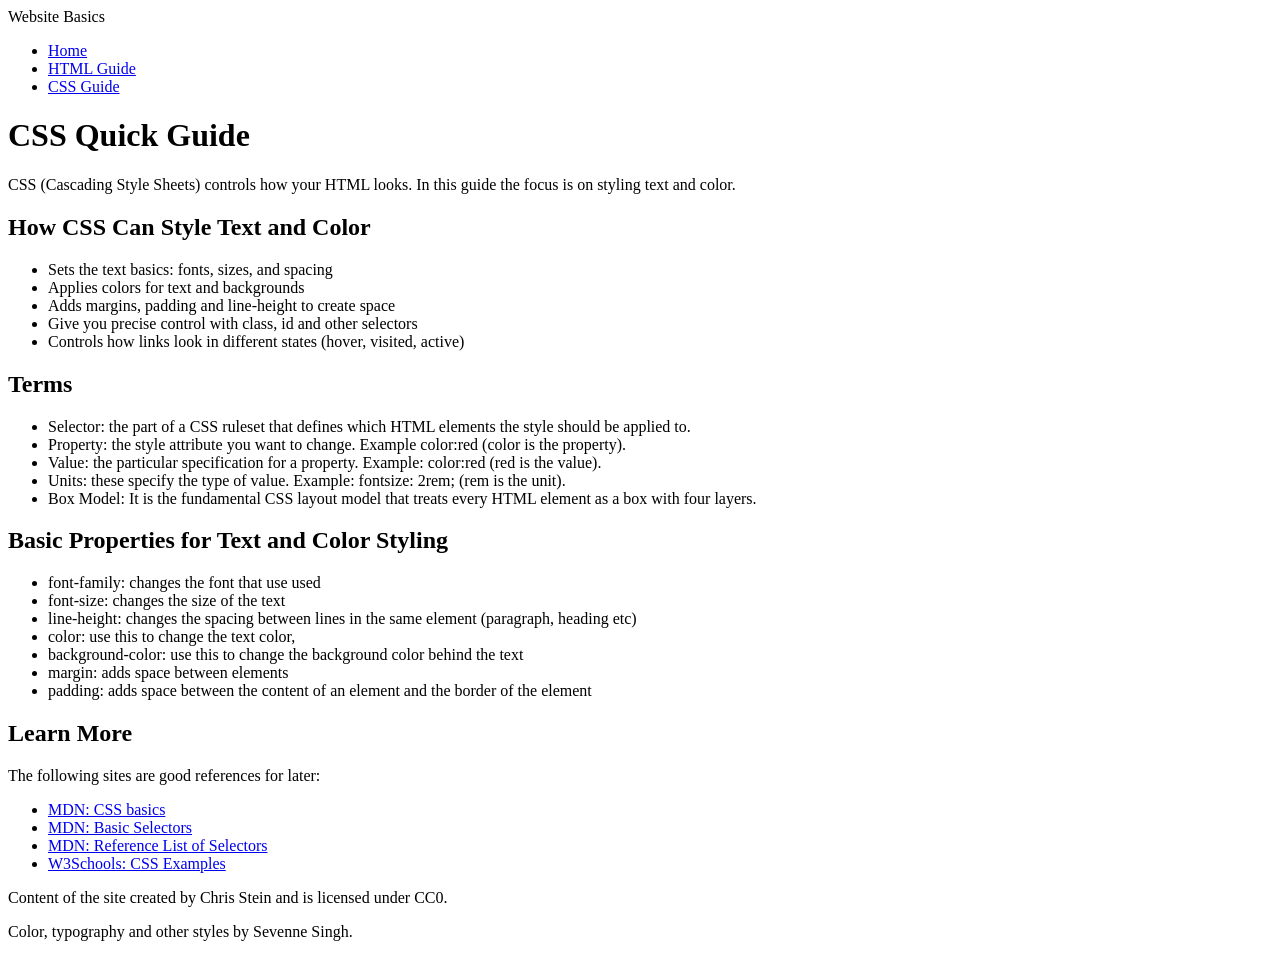
==== css-guide.html @ 6400f205 "CSS GUIDE plus HTML GUIDE page edits" ====
<!DOCTYPE html>
<html lang="en">

<head>
    <meta charset="UTF-8">
    <meta name="viewport" content="width=device-width, initial-scale=1.0">
    <title>Document</title>
</head>

<body>
    <header>
        <div class="site-title">Website Basics</div>
        <nav aria-label="Primary">
            <ul>
                <li><a href="index.html" aria-current="page">Home</a></li>
                <li><a href="html-guide.html">HTML Guide</a></li>
                <li><a href="css-guide.html">CSS Guide</a></li>
            </ul>
        </nav>
    </header>
    <main>
        <h1>CSS Quick Guide</h1>

        <p>CSS (Cascading Style Sheets) controls how your HTML looks. In this guide the focus is on styling text and
            color.</p>


        <h2>How CSS Can Style Text and Color</h2>
        <ul>
            <li>Sets the text basics: fonts, sizes, and spacing</li>
            <li>Applies colors for text and backgrounds</li>
            <li>Adds margins, padding and line-height to create space</li>
            <li>Give you precise control with class, id and other selectors</li>
            <li>Controls how links look in different states (hover, visited, active)</li>
        </ul>


        <h2>Terms</h2>

        <ul>
            <li>Selector: the part of a CSS ruleset that defines which HTML elements the style should be applied to.
            </li>
            <li>Property: the style attribute you want to change. Example color:red (color is the property).</li>
            <li>Value: the particular specification for a property. Example: color:red (red is the value).</li>
            <li>Units: these specify the type of value. Example: fontsize: 2rem; (rem is the unit).</li>
            <li>Box Model: It is the fundamental CSS layout model that treats every HTML element as a box with four
                layers.</li>
        </ul>


        <h2>Basic Properties for Text and Color Styling</h2>
        <ul>

            <li>font-family: changes the font that use used</li>
            <li>font-size: changes the size of the text</li>
            <li>line-height: changes the spacing between lines in the same element (paragraph, heading etc)</li>
            <li>color: use this to change the text color,</li>
            <li>background-color: use this to change the background color behind the text</li>
            <li>margin: adds space between elements</li>
            <li>padding: adds space between the content of an element and the border of the element</li>

        </ul>

        <h2>Learn More</h2>

        <p>The following sites are good references for later:</p>

        <ul>
            <li><a href="https://developer.mozilla.org/enUS/docsP/Learn/Gettingstartedwiththeweb/CSSbasics">MDN: CSS basics</a></li>
            <li><a href="https://developer.mozilla.org/enUS/docs/Learnwebdevelopment/Core/Stylingbasics/Basicselectors">MDN: Basic Selectors</a></li>
            <li><a href="https://developer.mozilla.org/enUS/docs/Web/CSS/CSSselectors">MDN: Reference List of Selectors </a></li>
            <li><a href="https://www.w3schools.com/css/cssexamples.asp">W3Schools: CSS Examples</a></li>
        </ul>

    </main>
    <footer>
        <p>Content of the site created by Chris Stein and is licensed under CC0.</p>
        <p>Color, typography and other styles by Sevenne Singh.</p>
    </footer>
</body>

</html>
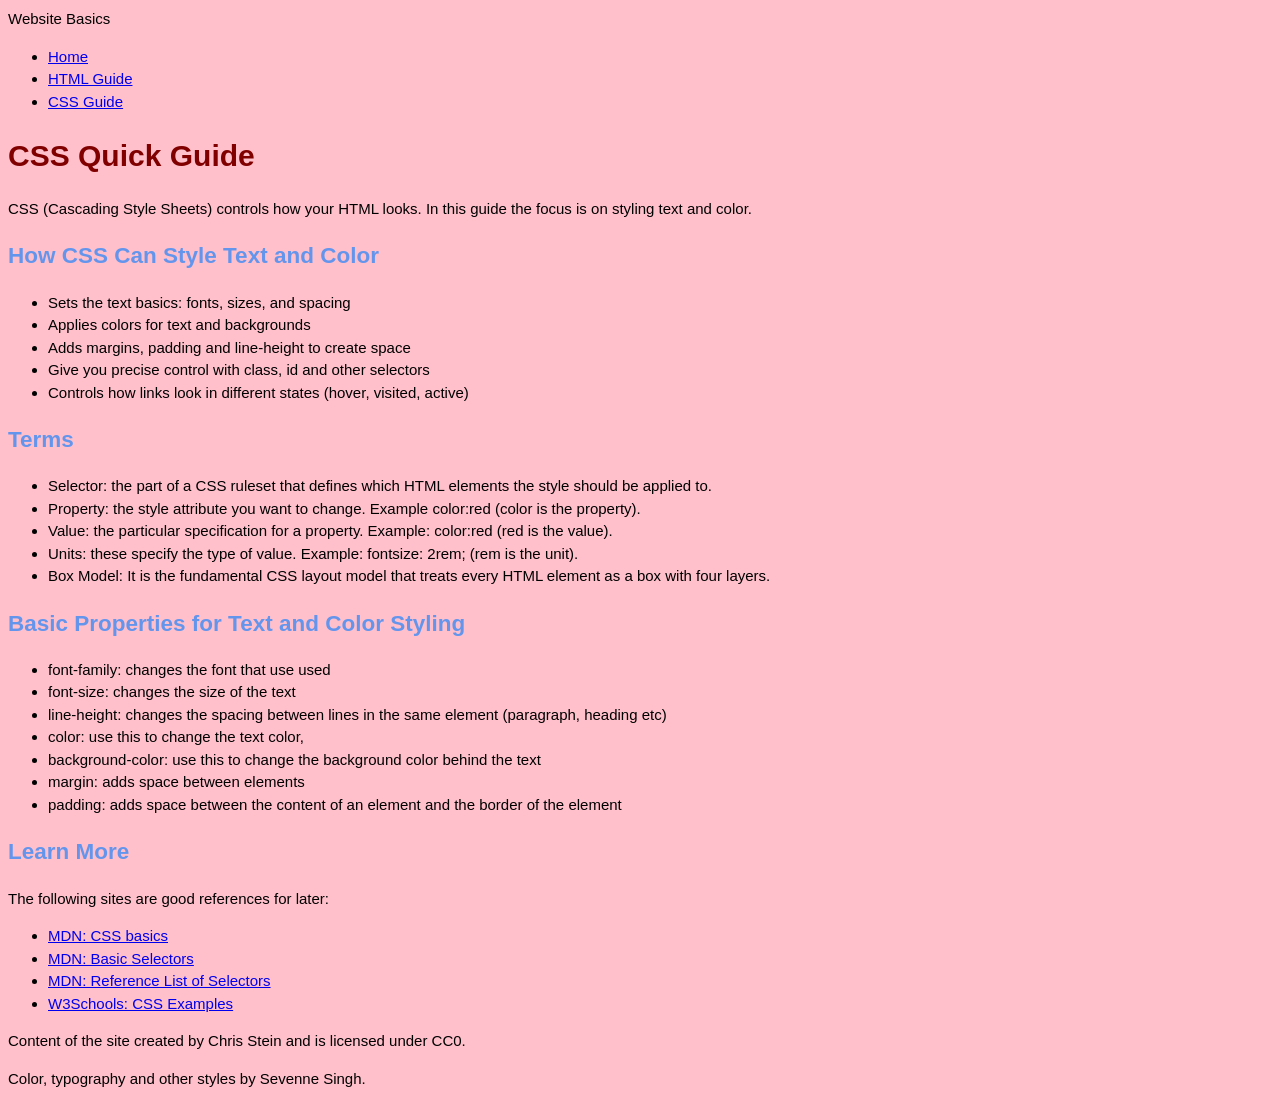
==== commit 4d344695: "changes to css" ====
--- a/css-guide.html
+++ b/css-guide.html
@@ -5,6 +5,7 @@
     <meta charset="UTF-8">
     <meta name="viewport" content="width=device-width, initial-scale=1.0">
     <title>Document</title>
+    <link rel="stylesheet" href="style.css">
 </head>
 
 <body>
--- a/style.css
+++ b/style.css
@@ -0,0 +1,36 @@
+/* Root typography settings */
+html{
+/*   set the following properties: 
+  font-size - this will be the base font size for the site
+  font-family - this will be the base font-family for the site
+  line-height - base line height, generally should be in the range 1.5-1.8 
+  color- primary text color for the site
+  background-color - primary background color for the site */
+  font-size: 15px;
+  font-family: 'Franklin Gothic Medium', 'Arial Narrow', Arial, sans-serif; 
+  line-height: 1.5;
+  color: black;
+  background-color: pink;
+}
+
+/* General heading styles */
+/*set font styles for all of your headings, for example font-weight, line-height, font-family */
+h1, h2, h3, h4, h5, h6{
+  color: magenta;
+}
+
+/* Specific element text styles */
+h1{
+  color: maroon;
+}
+
+h2{
+  /* secondary heading, also set font-size and weight (and others you may want) */
+  color: cornflowerblue;
+  font-size: 1.8;
+  font-weight: 700;
+}
+
+p{
+  margin-bottom: 1rem; /* optional but usually good to have a space between paragraphs */
+}
